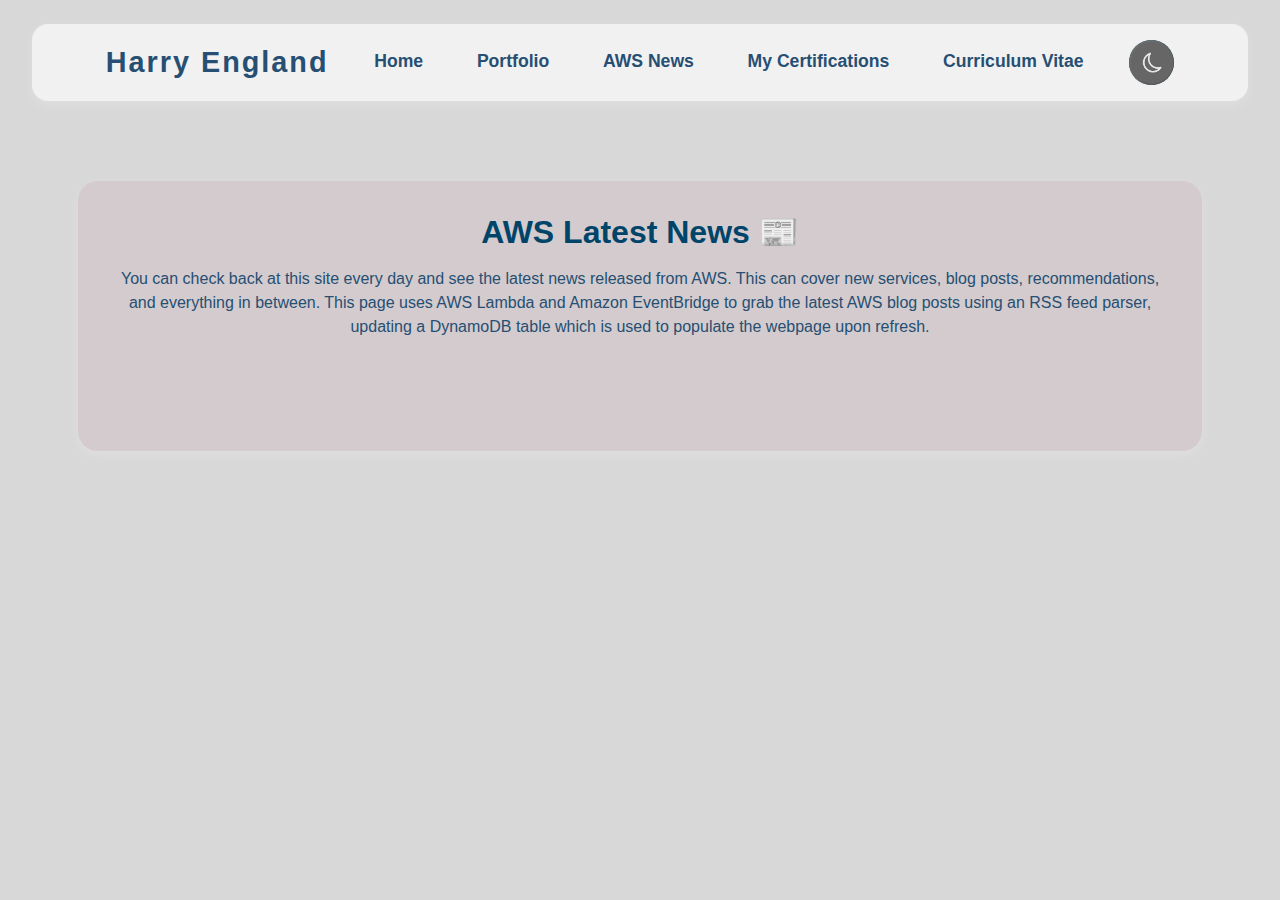
==== html/aws.html @ 2033957f "first commit" ====
<!DOCTYPE html>
<html lang="en">

<head>
    <meta charset="UTF-8">
    <meta name="viewport" content="width=device-width, initial-scale=1.0">
    <title>AWS Latest News</title>
    <!-- Bootstrap CSS -->
    <link href="https://cdn.jsdelivr.net/npm/bootstrap@5.3.0/dist/css/bootstrap.min.css" rel="stylesheet">
    <link rel="stylesheet" href="style.css">
</head>

<body>
    <!-- Navbar using Bootstrap -->
    <nav class="navbar navbar-expand-lg navbar-light bg-light">
        <div class="container-fluid justify-content-center">
            <!-- Toggler/collapsible Button -->
            <button class="navbar-toggler" type="button" data-bs-toggle="collapse" data-bs-target="#navbarNav" aria-controls="navbarNav" aria-expanded="false" aria-label="Toggle navigation">
                <span class="navbar-toggler-icon"></span>
            </button>

            <!-- Collapsible content -->
            <div class="collapse navbar-collapse justify-content-center" id="navbarNav">
                <ul class="navbar-nav w-100 justify-content-evenly text-center">
                    <li class="nav-item logo-text">
                        Harry England
                    </li>
                    <li class="nav-item">
                        <a class="nav-link" href="index.html">Home</a>
                    </li>
                    <li class="nav-item">
                        <a class="nav-link" href="blog.html">Portfolio</a>
                    </li>
                    <li class="nav-item">
                        <a class="nav-link" href="aws.html">AWS News</a>
                    </li>
                    <li class="nav-item">
                        <a class="nav-link" href="certs.html">My Certifications</a>
                    </li>
                    <li class="nav-item">
                        <a class="nav-link" href="cv.html">Curriculum Vitae</a>
                    </li>
                    <li class="nav-item">
                        <!-- Dark mode button with correct ID -->
                        <button id="dark-mode-toggle" class="btn btn-primary navbar-darkmode">
                            <img id="dark-mode-icon" src="Screenshot_1.png" alt="Dark Mode Toggle" class="dark-mode-img">
                        </button>
                    </li>
                </ul>
            </div>
        </div>
    </nav>

    <!-- Main Content -->
    <main class="shadcn-main">
        <!-- One Unified Content Box -->
        <div class="content-box">
            <section class="intro-section">
                <h1 class="shadcn-heading">AWS Latest News &#128240;</h1>
                <p class="shadcn-text">You can check back at this site every day and see the latest news released from AWS. This can cover new services, blog posts, recommendations, and everything in between. This page uses AWS Lambda and Amazon EventBridge to grab the latest AWS blog posts using an RSS feed parser, updating a DynamoDB table which is used to populate the webpage upon refresh.</p>
            </section>
            
            <!-- AWS News Section -->
            <section id="news-posts" class="my-4">
                <div id="posts-container" class="shadcn-text">
                    <!-- AWS news posts will be injected here by JavaScript -->
                    <!-- Placeholder content for news posts -->
                </div>
            </section>
        </div>
    </main>
     



    <!-- Bootstrap JS (for the collapse functionality) -->
    <script src="https://cdn.jsdelivr.net/npm/bootstrap@5.3.0/dist/js/bootstrap.bundle.min.js"></script>
    <script src="script.js"></script>
    <script src="aws.js"></script>
    <script src="index.js"></script>
    <script src="https://ajax.googleapis.com/ajax/libs/jquery/3.5.1/jquery.min.js"></script>
    <script src="https://cdnjs.cloudflare.com/ajax/libs/popper.js/1.16.0/umd/popper.min.js"></script>
    <script src="https://maxcdn.bootstrapcdn.com/bootstrap/4.5.2/js/bootstrap.min.js"></script>
</body>


</html>
---- html/style.css ----
/* ================================
   CSS Variables & Global Styles
=================================== */
:root {
    /* Color Palette */
    --primary-color: #004569;       /* A refined blue accent */
    --secondary-color: #9F5F05;     /* A complementary blue tone */
    --accent-color: #D93A99;        /* A subtle green for buttons */
    --background-color: #D8D8D8;     /* Light background */
    --text-color: #264F73;          /* Dark text */
    --border-color: #CCCCCC;        /* Soft borders */
    --box-shadow:rgba(255, 255, 255, 0.2);/* Light shadow */
    --content-bg: #D3CBCD;
    
    /* Component-specific */
    --navbar-bg: #f1f1f1;
    --navbar-text: 1A1814;
    --btn-bg: var(--accent-color);
    --btn-text: #000000;
    --input-bg: #E0D6C7;
  }
  
  body {
    font-family: 'Inter', sans-serif;
    background-color: var(--background-color);
    color: var(--text-color);
    margin: 0;
    padding: 0;
    display: flex;
    flex-direction: column;
    align-items: center;
    justify-content: center;
    transition: none;
  }
  body.mode-loaded {
    transition: background-color 0.3s ease, color 0.3s ease;
  }
  .navbar, .shadcn-main, .content-box, .shadcn-button{
    transition: background-color 0.3s ease, color 0.3s ease;
  }
  
  .logo-text{
    font-size: 1.8rem;
    font-weight: bold;
    text-transform: capitalize;
    letter-spacing: 2px;
    text-align: left;
  }
  .dark-mode-img{
    width: 100%;
    height: 100%;
    border-radius: 50%;
    object-fit: cover;
    object-position: center;
    transform: scale(1.4);
  }
  /* ================================
     Dark Mode Overrides
  =================================== */
  body.dark-mode {
    --primary-color: #FFCB9A;
    --secondary-color: #60A5FA;
    --accent-color: #22c55e;
    --background-color: #272727;
    --text-color: #D9B08C;
    --border-color: #333333;
    --box-shadow: rgba(0, 0, 0, 0.2);
    --navbar-bg: #646464;
    --navbar-text: #e5e7eb;
    --btn-bg: var(--accent-color);
    --btn-text: #ffffff;
    --input-bg: #1f2937;
    --content-bg: #2c3431;
  }
  
  /* ================================
     Navbar
  =================================== */
  .navbar {
    width: 95%;
    max-width: 2400px;
    background: var(--navbar-bg) !important;;
    -webkit-backdrop-filter: var(--blur-effect);
    backdrop-filter: var(--blur-effect);
    border-radius: 16px;
    display: flex;
    justify-content: space-between;
    align-items: center;
    padding: 1rem 2rem;
    box-shadow: 0 4px 12px var(--box-shadow);
    margin-top: 1.5rem;
}
  
  .navbar .navbar-nav {
    display: flex;
    flex-direction: row;
    justify-content: space-around;
    align-items: center;
    width: 100%;
    
  }
  
  .navbar .nav-item {
    margin: 0 0.5rem;
  }
  
  .navbar .nav-link {
    font-size: 1.1rem;
    font-weight: 600;
    color: var(--navbar-text) !important;
    text-decoration: none;
    padding: 0.5rem 1rem;
    border-bottom: 2px solid transparent;
  }
  
  .navbar .nav-link:hover,
  .navbar .nav-link.active {
    color: var(--primary-color) !important;
    border-bottom: 2px solid var(--primary-color);
  }
  
  /* Dark Mode for Navbar Links */
  body.dark-mode .navbar .nav-link {
    color: var(--navbar-text) !important;
  }
  
  /* Dark Mode Toggle Button */
  .navbar-darkmode {
    background-color: var(--primary-color);
    border: none;
    border-radius: 50%;
    width: 45px;
    height: 45px;
    font-size: 1.5rem;
    cursor: pointer;
    padding: 0;
    display: flex;
    align-items: center;
    justify-content: center;
    color: #fff;
    overflow: hidden;
  }
  
  .navbar-darkmode:hover {
    background-color: var(--secondary-color);
  }
  
  /* ================================
     Main Content Area
  =================================== */
  .shadcn-main {
    display: flex;
    flex-direction: column;
    align-items: center;
    padding: 2rem 1rem;
    max-width: 2500px;
    max-height: 2400px;
    margin: 0 auto;
    padding-top: 5rem;
  }
  
  /* Unified Content Box */
  .content-box {
    background: var(--content-bg);
    -webkit-backdrop-filter: var(--blur-effect);
    backdrop-filter: var(--blur-effect);
    padding: 2rem;
    border-radius: 20px;
    box-shadow: 0 4px 12px var(--box-shadow);
    width: 90%;
    max-width: 1800px;
    margin-bottom: 2rem;
    text-align: center;
  }
  .cv-box{
    background: var(--content-bg);
    -webkit-backdrop-filter: var(--blur-effect);
    backdrop-filter: var(--blur-effect);
    padding: 2rem;
    border-radius: 20px;
    box-shadow: 0 4px 12px var(--box-shadow);
    height: 1000px;
    max-height: 2400px;
    width: 100%;
    max-width: 2400px;
    display: flex;
    align-items: center;
    text-align: center;
    flex-direction: column;
  }
  .cv-box h1,
  .cv-box p {
    margin-bottom: 1rem;
    text-align: center;
  }
  .intro-box {
    padding: 2rem;
    width: 75%;
    max-width: 2400px;
    box-shadow: 0 4px 12px var(--box-shadow);
    background-color: var(--content-bg);
  }

  .info-section {
    background-color: var(--border-color);
    border-radius: 20px;
    border: 2px solid var(--primary-color);
    padding: 2rem;
  }
  .cv-section{
    width: 100%;
    height: 100%;
    max-width: 1200px;
    background-color: #323639;
    border-radius: 20px;
    border: 2px solid var(--primary-color);
    padding: 2rem;
    display: flex;
    justify-content: center;
    align-items: center;
  }
  .cv-section iframe {
    width: 100%;
    height: 750px;
    border-radius: 10px;
    border: none;
  }
  .counter-box {
    width: 50%;
    max-width: 1800x;
    background-color: var(--content-bg);
  }
  .boxes-container {
    display: flex;
    justify-content: space-between;
    width: 100%;
    max-width: 1800px;
    gap: 1rem;
  }
  /* ================================
     AWS Posts Section
  =================================== */
  #posts-container {
    display: grid;
    grid-template-columns: repeat(2, 1fr);
    gap: 1rem;
    padding: 1rem;
    text-align: center;
  }
  #posts-container .news-item {
    background-color: var(--content-bg);
    border: 2px solid var(--primary-color);
    padding: 1rem;
    border-radius: 25px;
    box-shadow: 0 4px 12px var(--box-shadow);
    text-align: center;
    transition: transform 0.2 ease;
  }
  #posts-container .news-item:hover {
    transform: scale(1.2);
  }
  #posts-container .news-item h3 {
    font-size: 1.2rem;
    font-weight: 600;
    margin-bottom: 1rem;
  }
  #post-container .news-item p {
    font-size: 1rem;
    margin-bottom: 1rem;
  }
  #posts-container .news-item a {
    font-size: 1rem;
    color: var(--primary-color);
    text-decoration: none;
    transition: transform 0.2s ease;
  }
  #posts-container .news-item a:hover {
    text-decoration: underline;
    transform: scale(1.2);
  }

  
  /* ================================
     Headings & Text
  =================================== */
  .shadcn-heading {
    font-size: 2rem;
    font-weight: 700;
    margin-bottom: 1rem;
    color: var(--primary-color);
  }
  
  .shadcn-text {
    font-size: 1rem;
    margin-bottom: 1rem;
  }
  
  /* ================================
     Buttons
  =================================== */
  .shadcn-button {
    background: linear-gradient(135deg, var(--content-bg), var(--content-bg));
    color: white;
    border: none;
    padding: 0.75rem 1.5rem;
    border-radius: 12px;
    font-size: 1rem;
    cursor: pointer;
    transition: transform 0.2s ease, box-shadow 0.2s ease;
  }
  
  .shadcn-button:hover {
    transform: scale(1.05);
    box-shadow: 0px 8px 16px rgba(0, 0, 0, 0.15);
  }
  
  /* ================================
     Form Styles
  =================================== */
  .shadcn-form {
    display: flex;
    flex-direction: column;
    align-items: center;
    width: 100%;
    max-width: 500px;
    margin: 2rem auto;
  }
  
  .shadcn-input,
  .shadcn-textarea {
    width: 100%;
    padding: 0.75rem;
    margin: 0.5rem 0;
    border: 2px solid var(--primary-color);
    border-radius: 8px;
    font-size: 1rem;
    background-color: var(--input-bg);
    color: var(--text-color);

    text-align: center;
  }
  
  .shadcn-input:focus,
  .shadcn-textarea:focus {
    outline: none;
    border-color: var(--primary-color);
  }
  
  .shadcn-textarea {
    resize: vertical;
    min-height: 120px;
  }
  
  /* ================================
     View Counter
  =================================== */
  .shadcn-counter {
    font-size: 1.2rem;
    margin: 1rem 0;
    color: var(--text-color);
  }
  .counter-heading{
    padding: 2rem;
    height: 100%;
    max-height: 600px;
    border: 2px solid var(--primary-color);
    border-radius: 25px;
    background-color: var(--border-color);
  }
  
  /* ================================
     Certification Section
  =================================== */
  .certification-container {
    display: grid;
    grid-template-columns: repeat(auto-fit, minmax(200px, 1fr));
    gap: 1.5rem;
    padding: 2rem;
    justify-items: center;
  }
  
  .certification {
    text-align: center;
  }
  
  .certification:hover {
    transform: translateY(-4px);
    box-shadow: 0 6px 16px var(--box-shadow);
  }
  
  .certification-badge {
    width: 100px;

  }
  
  .certification-badge:hover {
    transform: scale(1.1);
  }
  
  .certification-title {
    margin-top: 0.5rem;
    font-size: 1rem;
    font-weight: 500;
  }
  

  /* ================================
     Footer
  =================================== */
  .shadcn-footer {
    background-color: var(--navbar-bg);
    padding: 1rem;
    text-align: center;
    border-top: 1px solid var(--border-color);
    margin-top: 2rem;
  }
  
  .shadcn-footer p {
    margin: 0;
    font-size: 0.9rem;
    color: var(--text-color);
  }
  
  /* ================================
     Responsive Styles
  =================================== */
  @media (max-width: 768px) {
    .navbar .navbar-nav .boxes-container{
      flex-direction: column;
    }
    
    .nav-link {
      padding: 0.75rem 0;
      font-size: 1rem;
    }
    
    .navbar-darkmode {
      margin: 0.5rem auto;
    }
  }
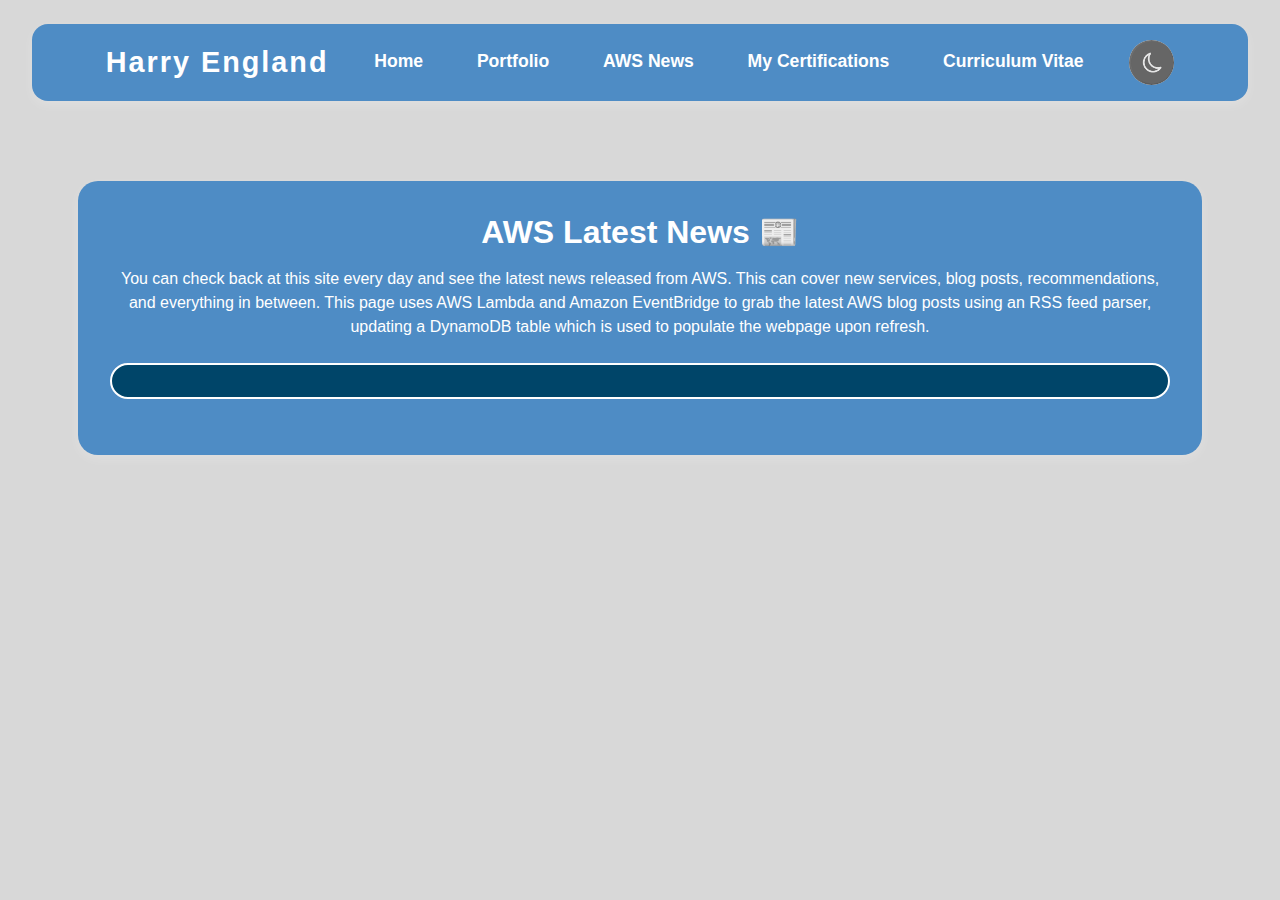
==== commit 5c0f0a4d: "Added a Modal for the blog and aws page and added extra functionality." ====
--- a/html/aws.html
+++ b/html/aws.html
@@ -81,6 +81,15 @@
     <script src="https://ajax.googleapis.com/ajax/libs/jquery/3.5.1/jquery.min.js"></script>
     <script src="https://cdnjs.cloudflare.com/ajax/libs/popper.js/1.16.0/umd/popper.min.js"></script>
     <script src="https://maxcdn.bootstrapcdn.com/bootstrap/4.5.2/js/bootstrap.min.js"></script>
+    <div id="blog-modal" class="modal">
+        <div class="modal-content">
+            <span class="close" onclick="closeModal()">&times;</span>
+            <h3 id="modal-title"></h3>
+            <p id="content"></p>
+            <a id="modal-link" href="" target="_blank">Read more</a>
+        </div>
+    </div>
+
 </body>
 
 
--- a/html/style.css
+++ b/html/style.css
@@ -3,21 +3,21 @@
 =================================== */
 :root {
     /* Color Palette */
-    --primary-color: #004569;       /* A refined blue accent */
-    --secondary-color: #9F5F05;     /* A complementary blue tone */
-    --accent-color: #D93A99;        /* A subtle green for buttons */
-    --background-color: #D8D8D8;     /* Light background */
-    --text-color: #264F73;          /* Dark text */
-    --border-color: #CCCCCC;        /* Soft borders */
+    --primary-color: #ffffff;       /* A refined blue accent */
+    --secondary-color: #c34af3;     /* A complementary blue tone */
+    --accent-color: #c34af3;        /* A subtle green for buttons */
+    --background-color: #d8d8d8;     /* Light background */
+    --text-color: #ffffff;          /* Dark text */
+    --border-color: #004569;        /* Soft borders */
     --box-shadow:rgba(255, 255, 255, 0.2);/* Light shadow */
-    --content-bg: #D3CBCD;
+    --content-bg: #4e8cc5;
     
     /* Component-specific */
-    --navbar-bg: #f1f1f1;
-    --navbar-text: 1A1814;
+    --navbar-bg: #4e8cc5;
+    --navbar-text: #ffffff;
     --btn-bg: var(--accent-color);
     --btn-text: #000000;
-    --input-bg: #E0D6C7;
+    --input-bg: #ffffff;
   }
   
   body {
@@ -246,6 +246,9 @@
     gap: 1rem;
     padding: 1rem;
     text-align: center;
+    background-color: var(--border-color);
+    border: solid 2px var(--input-bg);
+    border-radius: 25px;
   }
   #posts-container .news-item {
     background-color: var(--content-bg);
@@ -257,7 +260,7 @@
     transition: transform 0.2 ease;
   }
   #posts-container .news-item:hover {
-    transform: scale(1.2);
+    transform: scale(1.05);
   }
   #posts-container .news-item h3 {
     font-size: 1.2rem;
@@ -270,7 +273,7 @@
   }
   #posts-container .news-item a {
     font-size: 1rem;
-    color: var(--primary-color);
+    color: var(--secondary-color);
     text-decoration: none;
     transition: transform 0.2s ease;
   }
@@ -299,7 +302,7 @@
      Buttons
   =================================== */
   .shadcn-button {
-    background: linear-gradient(135deg, var(--content-bg), var(--content-bg));
+    background: linear-gradient(135deg, var(--primary-bg), var(--content-bg));
     color: white;
     border: none;
     padding: 0.75rem 1.5rem;
@@ -374,13 +377,16 @@
   .certification-container {
     display: grid;
     grid-template-columns: repeat(auto-fit, minmax(200px, 1fr));
-    gap: 1.5rem;
+    gap: 2px;
     padding: 2rem;
     justify-items: center;
   }
   
   .certification {
     text-align: center;
+    border: solid 2px var(--primary-color);
+    padding: 10px;
+    border-radius: 25px;
   }
   
   .certification:hover {
@@ -438,4 +444,77 @@
       margin: 0.5rem auto;
     }
   }
-  +  /* ================================
+     Modal Styles
+  =================================== */
+  .modal {
+    display: none; 
+    position: fixed;
+    top: 0;
+    left: 0;
+    width: 100%;
+    height: 100%;
+    background-color: rgba(0, 0, 0, 0.4);
+    z-index: 1000;
+    display: flex;
+    justify-content: center; 
+    align-items: center;
+  }
+  
+  .modal-content {
+    background-color: var(--content-bg);
+    padding: 2.5rem;  /* Increased padding to make the content look more spacious */
+    border-radius: 12px;
+    box-shadow: 0 4px 12px var(--box-shadow);
+    width: 75%;  /* Increased width by 15% from 60% to 75% */
+    max-width: 920px;  /* Increased max-width to make the modal wider */
+    text-align: center;
+    position: relative;
+    margin: 0; 
+    height: auto; 
+    border: solid 2px var(--primary-color);
+    border-radius: 25px;
+  }
+  
+  .modal-content a {
+    color: var(--secondary-color)!important;
+  }
+  
+  /* Modal Text - Increase text size */
+  .modal-content h3 {
+    font-size: 2rem; /* Increased font size for the modal title */
+    color: var(--primary-color);
+  }
+  
+  .modal-content p {
+    font-size: 1.5rem; /* Increased font size for the content text */
+    color: var(--text-color);
+    padding: 1rem;
+  }
+  .modal-content h2 {
+    color: var(--primary-color);
+  }
+  
+  /* Close Button */
+  .close {
+    position: absolute;
+    top: 10px;
+    right: 15px;
+    font-size: 1.5rem;
+    font-weight: bold;
+    cursor: pointer;
+    color: var(--primary-color);
+  }
+  
+  .close:hover {
+    color: var(--secondary-color);
+  }
+  
+  .modal a {
+    color: var(--primary-color);
+    text-decoration: none;
+  }
+  
+  .modal a:hover {
+    text-decoration: underline;
+  }